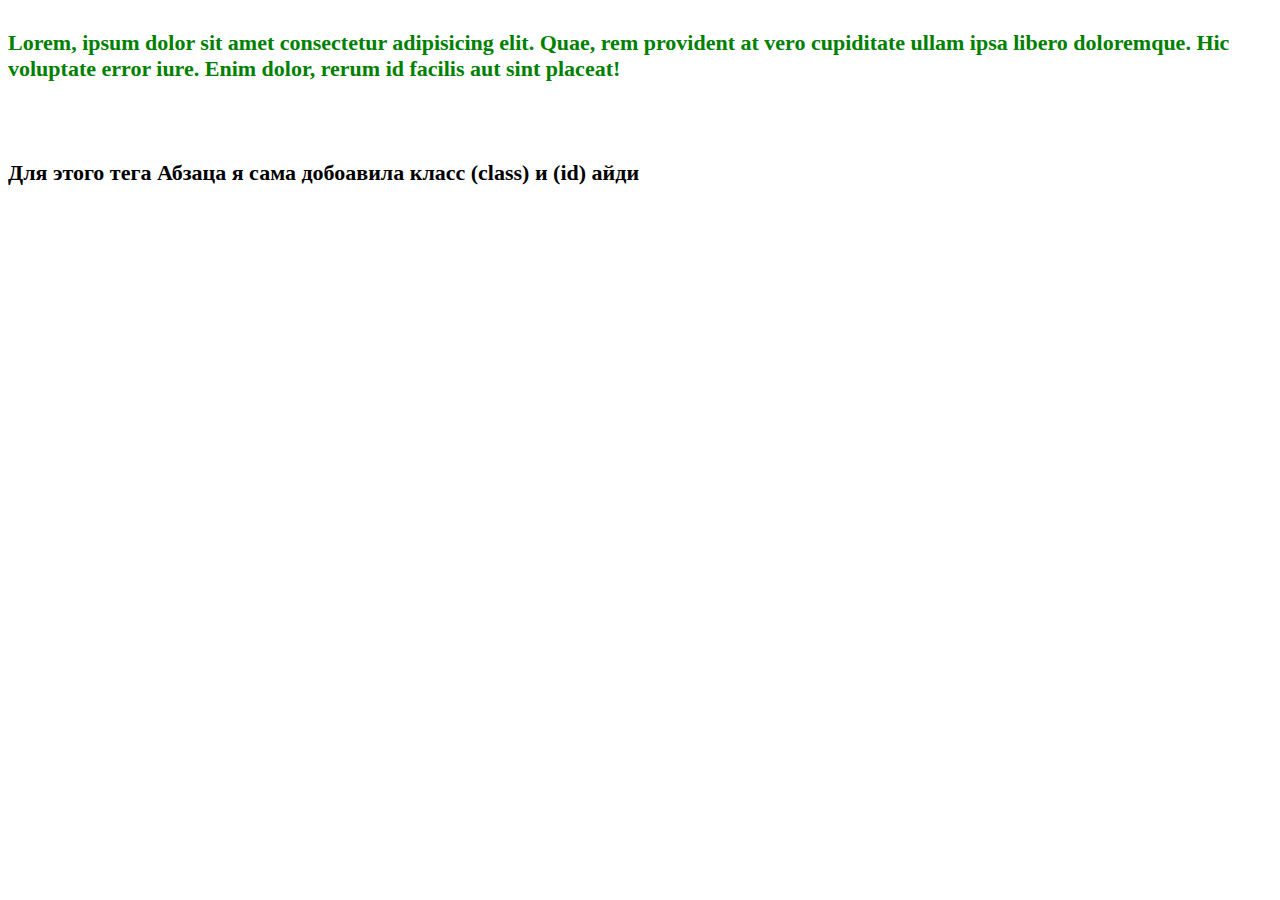
==== temp/index.html @ 87c50f20 "Добавила макет косметолог - домашка №6" ====
<!DOCTYPE html>
<html lang="en">
<head>
    <meta charset="UTF-8">
    <meta http-equiv="X-UA-Compatible" content="IE=edge">
    <meta name="viewport" content="width=device-width, initial-scale=1.0">
    <title>Document</title>
    <link rel="stylesheet" href="style/style.css">
</head>
<body>
    <p class="class-name" id="id-name">Lorem, ipsum dolor sit amet consectetur adipisicing elit. Quae, rem provident at vero cupiditate ullam ipsa libero doloremque. Hic voluptate error iure. Enim dolor, rerum id facilis aut sint placeat!</p>
    <br>





    <!-- Вот с этим тегом ты должна поработать сама -->
    <p>Для этого тега Абзаца я сама добоавила класс (class) и (id) айди</p>
</body>
</html>
---- temp/style/style.css ----
p {
    font-size: 22px;
    font-weight: bold;
    margin: 30px 0;
}

.class-name {
    color: red;
}

#id-name {
    color: green;
}
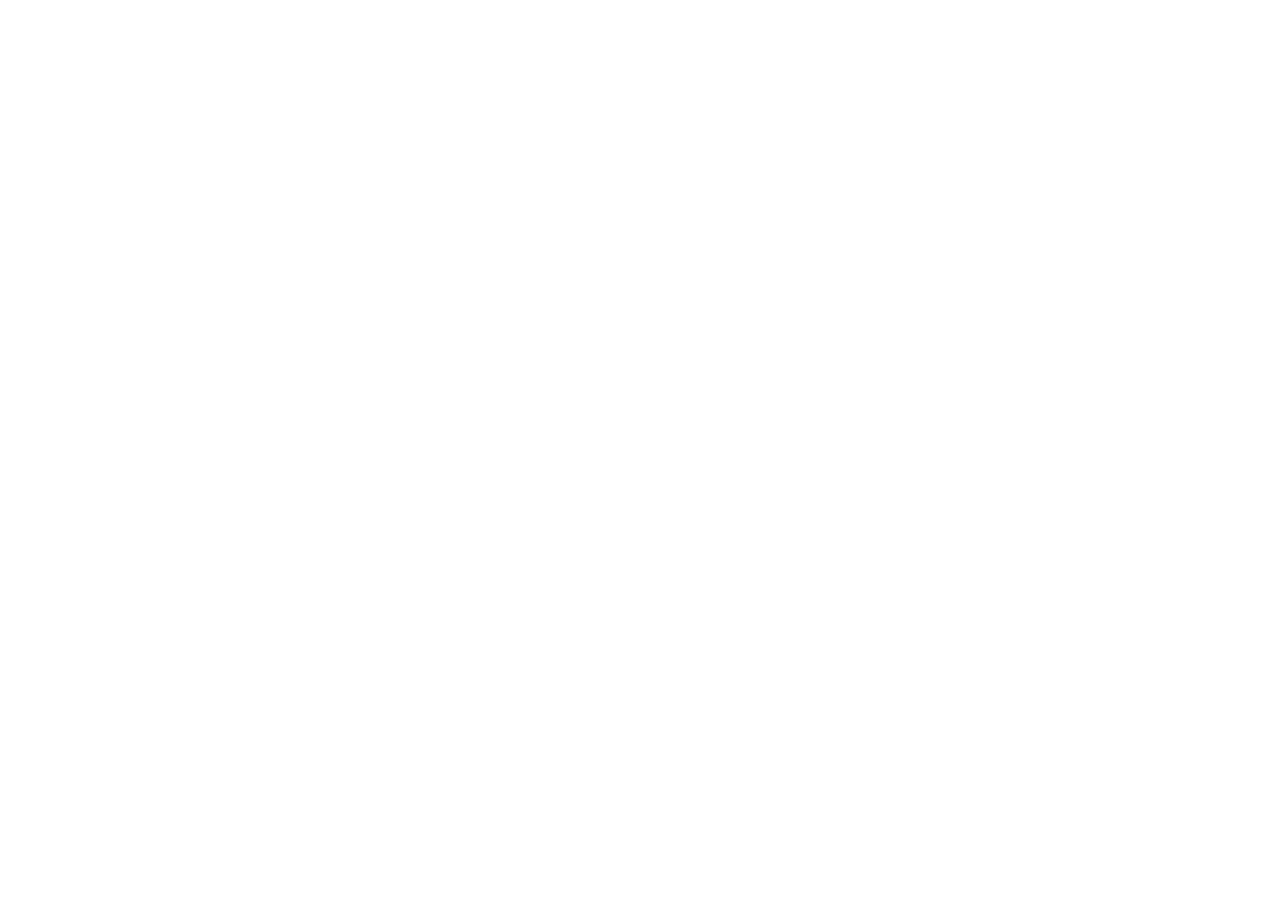
==== commit c7d9ae53: "Domashka 8 uror" ====
--- a/temp/index.html
+++ b/temp/index.html
@@ -6,16 +6,11 @@
     <meta name="viewport" content="width=device-width, initial-scale=1.0">
     <title>Document</title>
     <link rel="stylesheet" href="style/style.css">
+    <link rel="stylesheet" href="style/font.css">
 </head>
 <body>
-    <p class="class-name" id="id-name">Lorem, ipsum dolor sit amet consectetur adipisicing elit. Quae, rem provident at vero cupiditate ullam ipsa libero doloremque. Hic voluptate error iure. Enim dolor, rerum id facilis aut sint placeat!</p>
-    <br>
 
 
 
-
-
-    <!-- Вот с этим тегом ты должна поработать сама -->
-    <p>Для этого тега Абзаца я сама добоавила класс (class) и (id) айди</p>
 </body>
 </html>--- a/temp/style/style.css
+++ b/temp/style/style.css
@@ -1,15 +1,11 @@
-p {
-    font-size: 22px;
-    font-weight: bold;
-    margin: 30px 0;
+.paragraph {
+    background-color: blue;
+    color: white;
 }
 
-.class-name {
-    color: red;
-}
-
-#id-name {
-    color: green;
+#apple {
+    font-size: 34px;
+    font-weight: bold;
 }
 
 
--- a/temp/style/font.css
+++ b/temp/style/font.css
@@ -0,0 +1,33 @@
+
+@font-face {
+    font-family: 'Gilroy';
+    src: url('../fonts/Gilroy-Regular.eot');
+    src: local('Gilroy Regular'), local('Gilroy-Regular'),
+        url('../fonts/Gilroy-Regular.eot?#iefix') format('embedded-opentype'),
+        url('../fonts/Gilroy-Regular.woff') format('woff'),
+        url('../fonts/Gilroy-Regular.ttf') format('truetype');
+    font-weight: normal;
+    font-style: normal;
+}
+
+@font-face {
+    font-family: 'Gilroy';
+    src: url('../fonts/Gilroy-Medium.eot');
+    src: local('Gilroy Medium'), local('Gilroy-Medium'),
+        url('../fonts/Gilroy-Medium.eot?#iefix') format('embedded-opentype'),
+        url('../fonts/Gilroy-Medium.woff') format('woff'),
+        url('../fonts/Gilroy-Medium.ttf') format('truetype');
+    font-weight: 500;
+    font-style: normal;
+}
+
+@font-face {
+    font-family: 'Gilroy';
+    src: url('../fonts/Gilroy-Bold.eot');
+    src: local('Gilroy Bold'), local('Gilroy-Bold'),
+        url('../fonts/Gilroy-Bold.eot?#iefix') format('embedded-opentype'),
+        url('../fonts/Gilroy-Bold.woff') format('woff'),
+        url('../fonts/Gilroy-Bold.ttf') format('truetype');
+    font-weight: bold;
+    font-style: normal;
+}
